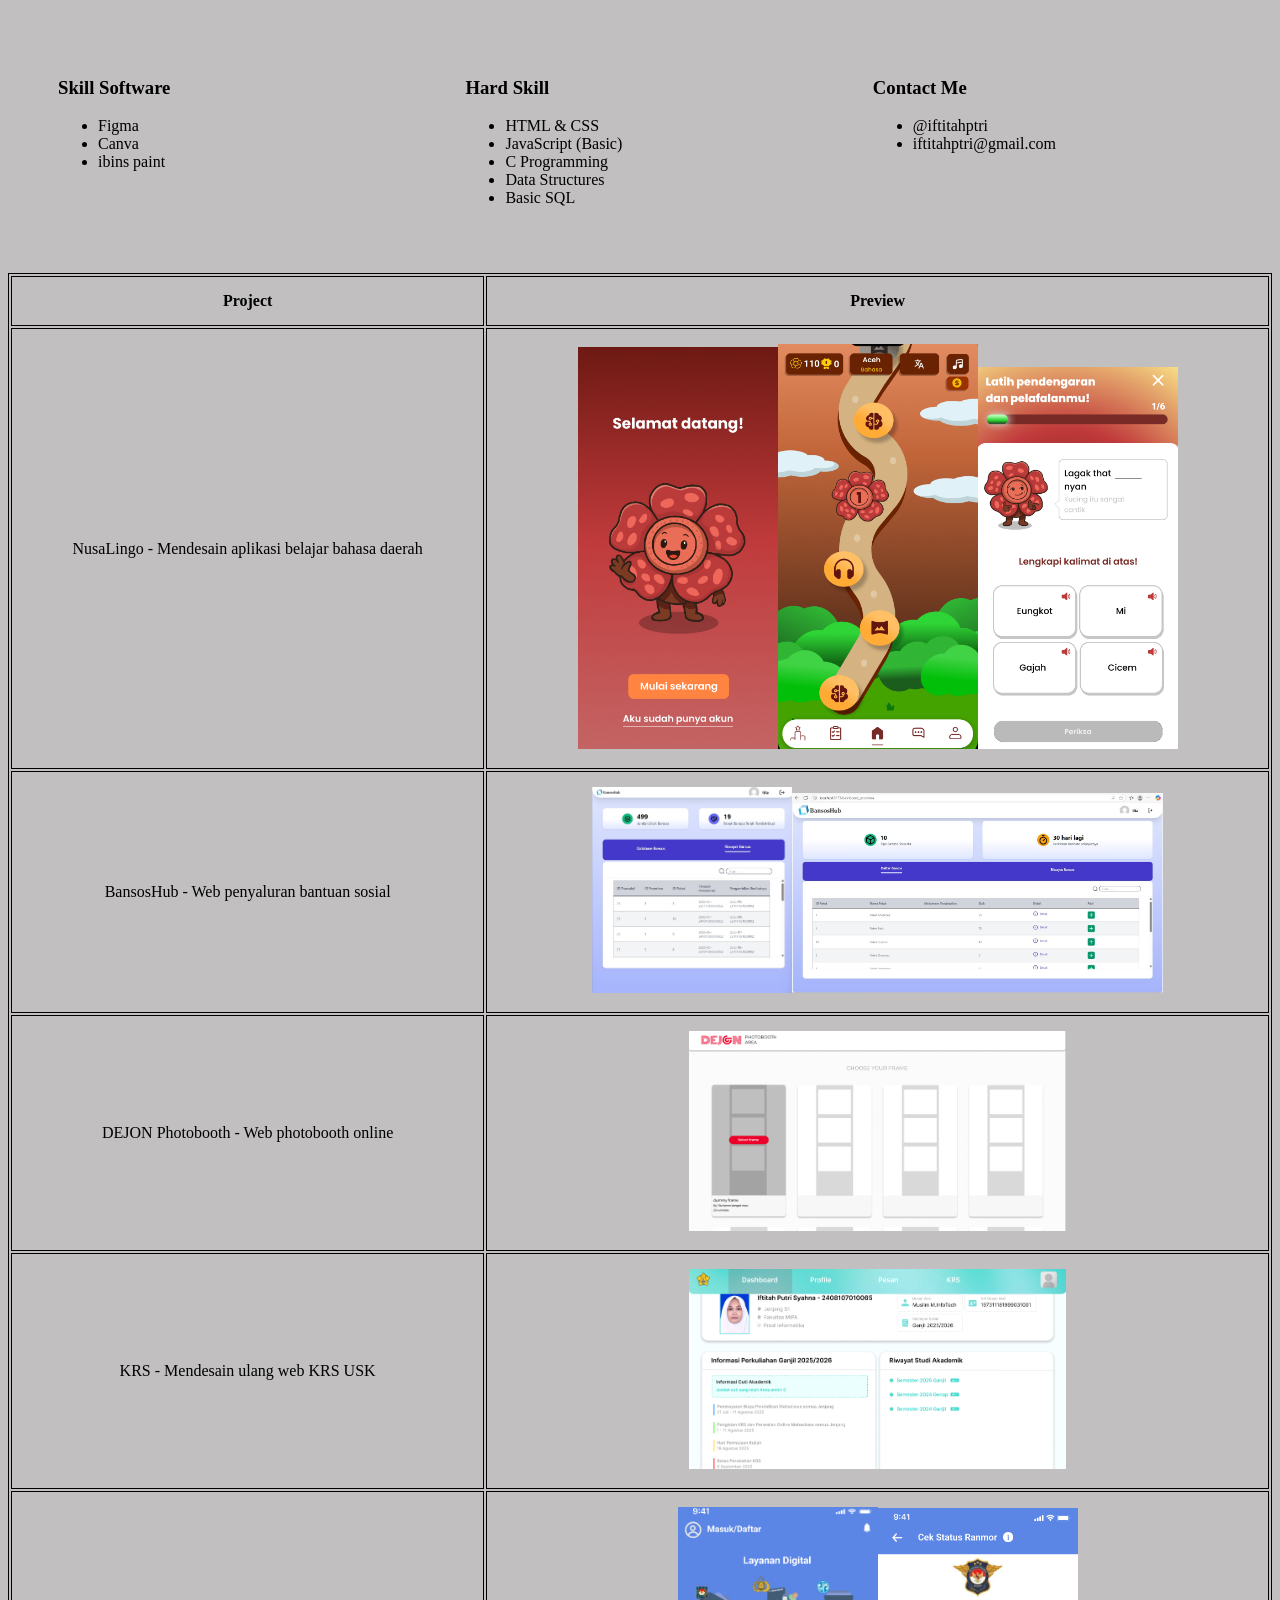
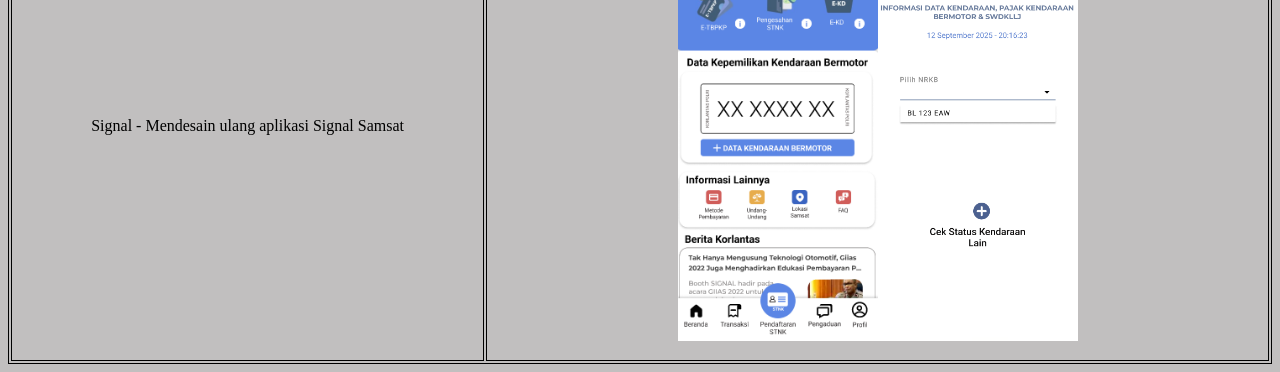
==== about.html @ fc4e30b4 "first" ====
<!DOCTYPE html>
<html>
    <head>
        <link rel="stylesheet" href="style.css">
    </head>
    <body>
<div class="lists">

    <div class="list-item">
        <h3>Skill Software</h3>
        <ul>
            <li>Figma</li>
            <li>Canva</li>
            <li>ibins paint</li>
        </ul>
    </div>

    <div class="list-item">
        <h3>Hard Skill</h3>
        <ul>
            <li>HTML & CSS</li>
            <li>JavaScript (Basic)</li>
            <li>C Programming</li>
            <li>Data Structures</li>
            <li>Basic SQL</li>
        </ul>
    </div>

    <div class="list-item">
        <h3>Contact Me</h3>
        <ul>
            <li>@iftitahptri</li>
            <li>iftitahptri@gmail.com</li>
        </ul>
    </div>

</div>
        <table style="width:100%">
            <th>Project</th>
            <th>Preview</th>
        </tr>
        <tr>
            <td>NusaLingo - Mendesain aplikasi belajar bahasa daerah</td>
            <td><img src ="assets/nl1.png" style = "width: 200px;"><img src ="assets/nl2.png" style = "width: 200px;"><img src ="assets/nl3.png" style = "width: 200px;"></td>
            <tr>
                <td>BansosHub - Web penyaluran bantuan sosial</td>
                <td><img src ="assets/bansoshub1.jpg" style = "width: 200px;"><img src ="assets/bansoshub2.jpg" style = "height: 200px;"></td>
            </tr>
            <tr>
                <td>DEJON Photobooth - Web photobooth online</td>
                <td><img src ="assets/pb.png" style = "height: 200px;"></td>
            </tr>
            <tr>
            <td>KRS - Mendesain ulang web KRS USK</td>
            <td><img src ="assets/krs.png" style = "height: 200px;"></td>
            </tr>
            <tr>
            <td>Signal - Mendesain ulang aplikasi Signal Samsat</td>
            <td><img src ="assets/signal 1.png" style = "width: 200px;"><img src ="assets/signal 2.png" style = "width: 200px;"></td>
            </tr>
        </table>
    </body>
</html>
---- style.css ----
body{
    background-color: #c1bfbf;
}

.hero {
    width: 100%;
    font-family: 'Inter', sans-serif;
    font-size: 96px;
    font-weight: 700;
    margin-top: 50px;
}

.about-section {
    display: flex;
    justify-content: space-between;
    align-items: center;
    padding: 50px;
}

.text {
    width: 50%;
}

.image {
    width: 40%;
    text-align: right;
}

.image img {
    max-width: 100%;
    height: auto;
}
.white {
    color: white;
}

.purple {
    color: #9E87BA;
}

p {
color: white;
font-size: 24px;
font-family: Inter;
font-weight: 500;
}

table, th, td {
  border: 1px solid black;
}

th, td {
  padding: 15px;
  text-align: center;
}

.wrapper {
    position: relative;
    width: 50%;
    height: 400px;
}

.rectangle {
    position: absolute;
    right: 0;
    width: 100%;
    height: 100%;
    background-color: #D9D9D9;
    border-radius: 50px 0 0 50px;
    z-index: 1;
}

.photo {
    position: absolute;
    right: 20%;
    top: 30%;
    width: 250px;
    z-index: 2;
}

.next-btn {
    position: absolute;
    bottom: -60px; /* supaya di bawah rectangle */
    right: 20%;
    padding: 12px 24px;
    background-color: #9E87BA;
    color: white;
    text-decoration: none;
    border-radius: 30px;
    font-weight: bold;
    transition: 0.3s;
}

.next-btn:hover {
    background-color: #6B5D8E;
}

.lists {
    display: flex;
    justify-content: space-between;
    padding: 50px;
}

.list-item {
    width: 30%;
}
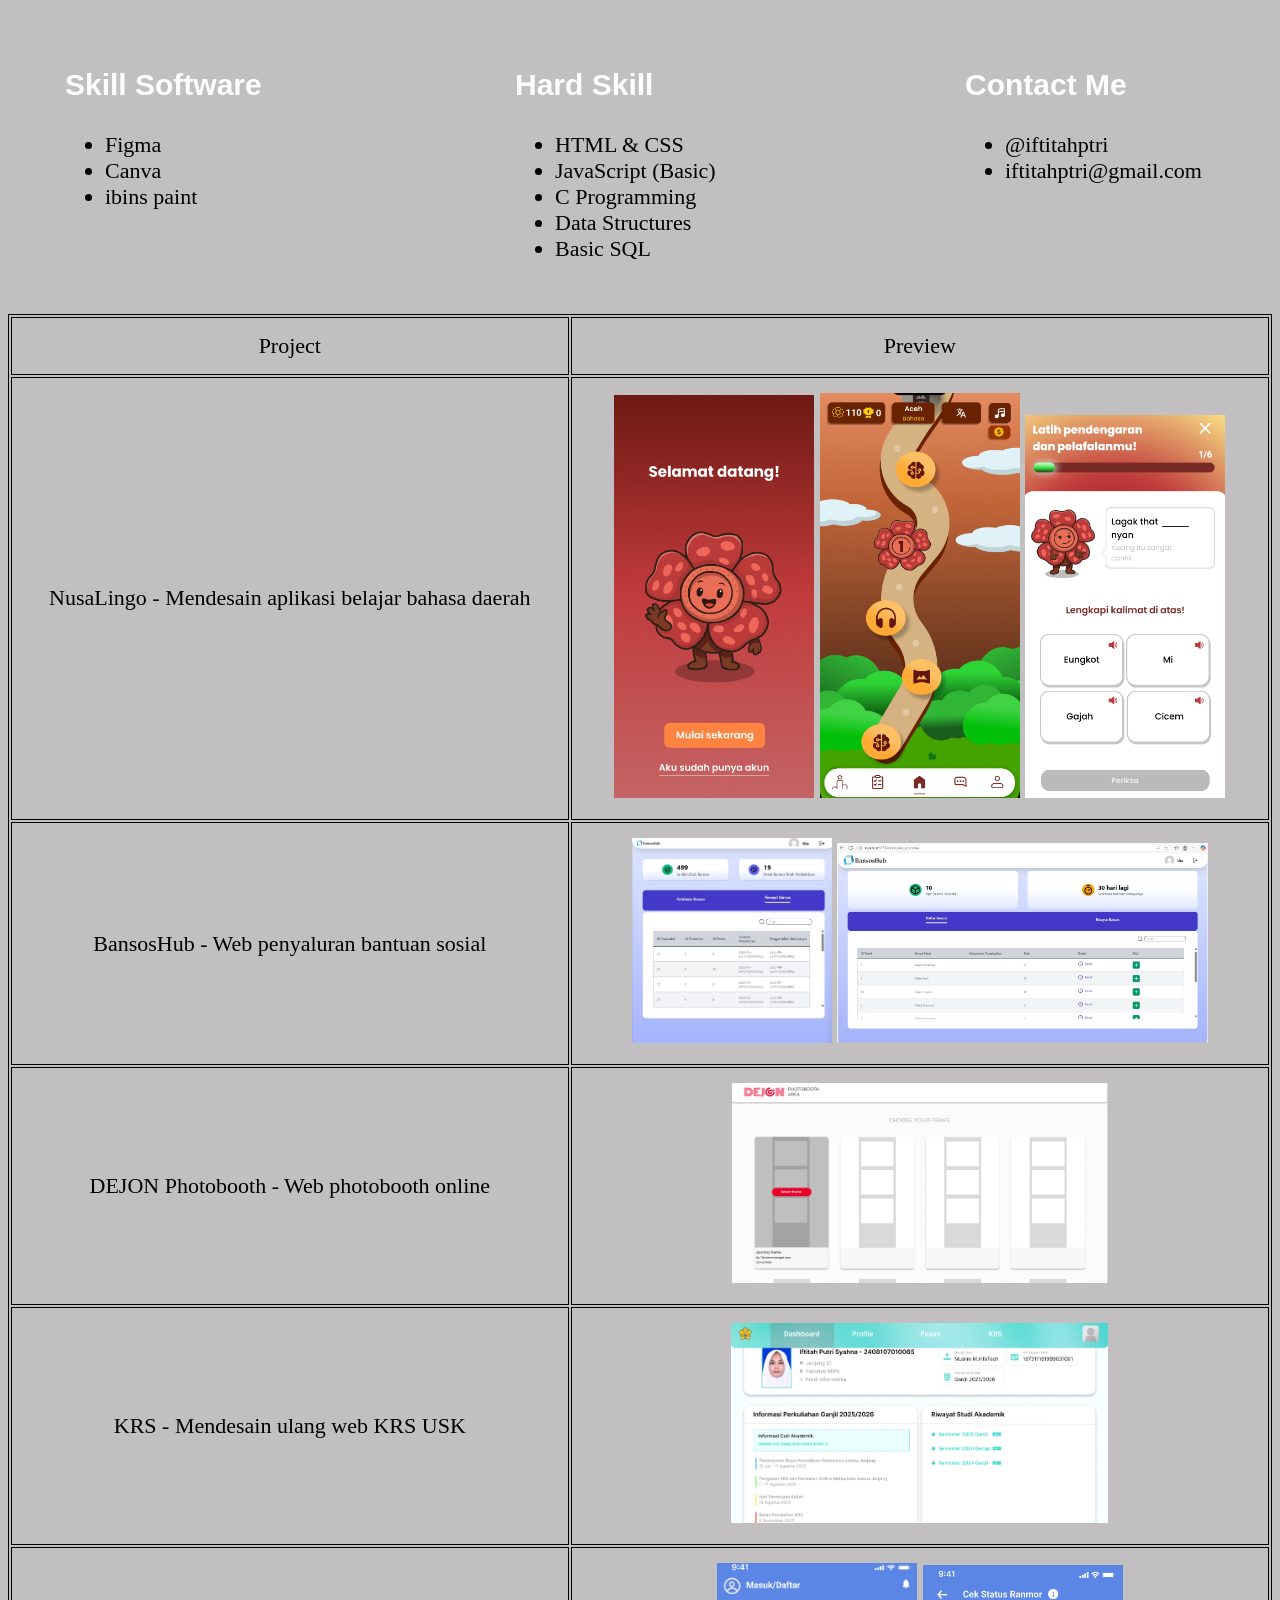
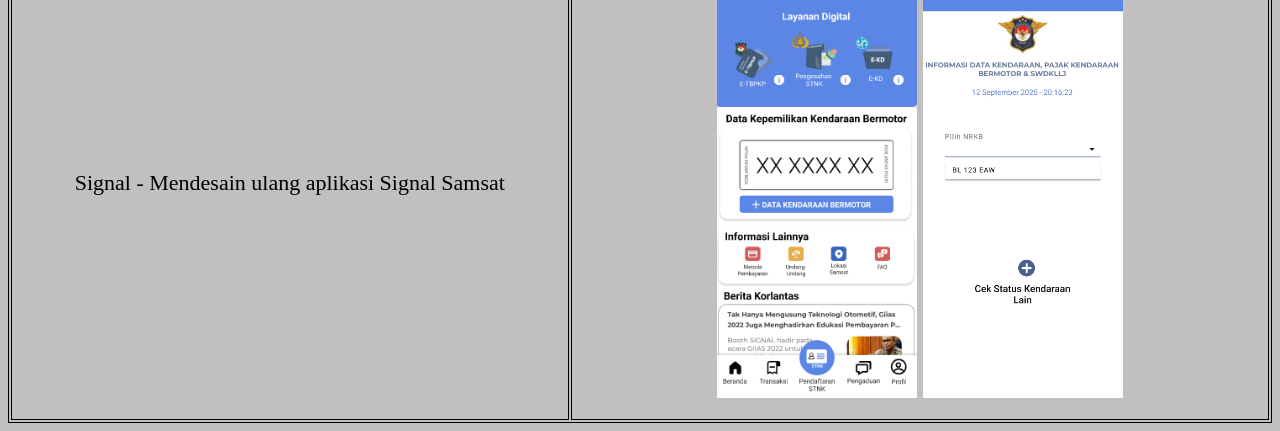
==== commit b3415fea: "rapihin about" ====
--- a/about.html
+++ b/about.html
@@ -1,62 +1,86 @@
 <!DOCTYPE html>
 <html>
     <head>
-        <link rel="stylesheet" href="style.css">
+        <meta charset="UTF-8">
+        <meta name="viewport" content="width=device-width, initial-scale=1.0">
+        <title>More..</title>
+        <link rel="stylesheet" href="styles.css">
     </head>
     <body>
-<div class="lists">
+        <div class="lists">
+            <div class="list-item">
+                <h3>Skill Software</h3>
+                <ul>
+                    <li>Figma</li>
+                    <li>Canva</li>
+                    <li>ibins paint</li>
+                </ul>
+            </div>
 
-    <div class="list-item">
-        <h3>Skill Software</h3>
-        <ul>
-            <li>Figma</li>
-            <li>Canva</li>
-            <li>ibins paint</li>
-        </ul>
-    </div>
+            <div class="list-item">
+                <h3>Hard Skill</h3>
+                <ul>
+                    <li>HTML & CSS</li>
+                    <li>JavaScript (Basic)</li>
+                    <li>C Programming</li>
+                    <li>Data Structures</li>
+                    <li>Basic SQL</li>
+                </ul>
+            </div>
+        
+            <div class="list-item">
+                <h3>Contact Me</h3>
+                <ul>
+                    <li>@iftitahptri</li>
+                    <li>iftitahptri@gmail.com</li>
+                </ul>
+            </div>
 
-    <div class="list-item">
-        <h3>Hard Skill</h3>
-        <ul>
-            <li>HTML & CSS</li>
-            <li>JavaScript (Basic)</li>
-            <li>C Programming</li>
-            <li>Data Structures</li>
-            <li>Basic SQL</li>
-        </ul>
-    </div>
+        </div>
 
-    <div class="list-item">
-        <h3>Contact Me</h3>
-        <ul>
-            <li>@iftitahptri</li>
-            <li>iftitahptri@gmail.com</li>
-        </ul>
-    </div>
-
-</div>
         <table style="width:100%">
-            <th>Project</th>
-            <th>Preview</th>
-        </tr>
-        <tr>
-            <td>NusaLingo - Mendesain aplikasi belajar bahasa daerah</td>
-            <td><img src ="assets/nl1.png" style = "width: 200px;"><img src ="assets/nl2.png" style = "width: 200px;"><img src ="assets/nl3.png" style = "width: 200px;"></td>
+            <tr>
+                <th>Project</th>
+                <th>Preview</th>
+            </tr>
+        
+            <tr>
+                <td>NusaLingo - Mendesain aplikasi belajar bahasa daerah</td>
+                <td>
+                    <img src="assets/nl1.png" style="width:200px;">
+                    <img src="assets/nl2.png" style="width:200px;">
+                    <img src="assets/nl3.png" style="width:200px;">
+                </td>
+            </tr>
+        
             <tr>
                 <td>BansosHub - Web penyaluran bantuan sosial</td>
-                <td><img src ="assets/bansoshub1.jpg" style = "width: 200px;"><img src ="assets/bansoshub2.jpg" style = "height: 200px;"></td>
+                <td>
+                    <img src="assets/bansoshub1.jpg" style="width:200px;">
+                    <img src="assets/bansoshub2.jpg" style="height:200px;">
+                </td>
             </tr>
+        
             <tr>
                 <td>DEJON Photobooth - Web photobooth online</td>
-                <td><img src ="assets/pb.png" style = "height: 200px;"></td>
+                <td>
+                    <img src="assets/pb.png" style="height:200px;">
+                </td>
             </tr>
+        
             <tr>
-            <td>KRS - Mendesain ulang web KRS USK</td>
-            <td><img src ="assets/krs.png" style = "height: 200px;"></td>
+                <td>KRS - Mendesain ulang web KRS USK</td>
+                <td>
+                    <img src="assets/krs.png" style="height:200px;">
+                </td>
             </tr>
+        
             <tr>
-            <td>Signal - Mendesain ulang aplikasi Signal Samsat</td>
-            <td><img src ="assets/signal 1.png" style = "width: 200px;"><img src ="assets/signal 2.png" style = "width: 200px;"></td>
+                <td>Signal - Mendesain ulang aplikasi Signal Samsat</td>
+                <td>
+                    <img src="assets/signal 1.png" style="width:200px;">
+                    <img src="assets/signal 2.png" style="width:200px;">
+                </td>
             </tr>
         </table>
     </body>
--- a/styles.css
+++ b/styles.css
@@ -0,0 +1,113 @@
+body{
+    background-color: #c1bfbf;
+}
+
+.bio {
+    width: 100%;
+    font-family: 'Inter', sans-serif;
+    font-size: 96px;
+    font-weight: 700;
+    margin-top: 50px;
+}
+
+.about-section {
+    display: flex;
+    justify-content: space-between;
+    align-items: center;
+    padding-left: 30px;
+}
+
+.text {
+    width: 50%;
+}
+
+.white {
+    color: white;
+}
+
+.purple {
+    color: #9E87BA;
+}
+
+p {
+color: white;
+font-size: 24px;
+font-family: Inter;
+font-weight: 500;
+}
+
+h3 {
+color: white;
+font-size: 30px;
+font-family: 'Inter', sans-serif;
+font-weight: 700;
+}
+
+.wrapper {
+    position: relative;
+    width: 50%;
+    margin-top: 5%;
+    height: 450px;
+}
+
+.rectangle {
+    position: absolute;
+    left: 0;
+    width: 100%;
+    height: 100%;
+    background-color: #D9D9D9;
+    border-radius: 50px 0 0 50px;
+    z-index: 1;
+}
+
+.photo {
+    position: absolute;
+    right: 20%;
+    top: 6%;
+    width: 370px;
+    z-index: 2;
+}
+
+.next-btn {
+    display: inline-block;
+    margin-top: 20px;
+    padding: 12px 24px;
+    background-color: #9E87BA;
+    color: white;
+    text-decoration: none;
+    border-radius: 30px;
+    font-weight: bold;
+    transition: 0.3s;
+}
+
+.next-btn:hover {
+    background-color: #6B5D8E;
+}
+
+.lists {
+    /* color: white; */
+    font-size: 22px;
+    font-family: Inter;
+    font-weight: 500;
+    display: flex;
+    justify-content: center;
+    gap: 200px; 
+    padding: 30px;
+}
+
+.list-item {
+    width: 250px;
+}
+
+table, th, td {
+  border: 1px solid black;
+  font-size: 22px;
+  font-family: Inter;
+  font-weight: 500;
+
+}
+
+th, td {
+  padding: 15px;
+  text-align: center;
+}
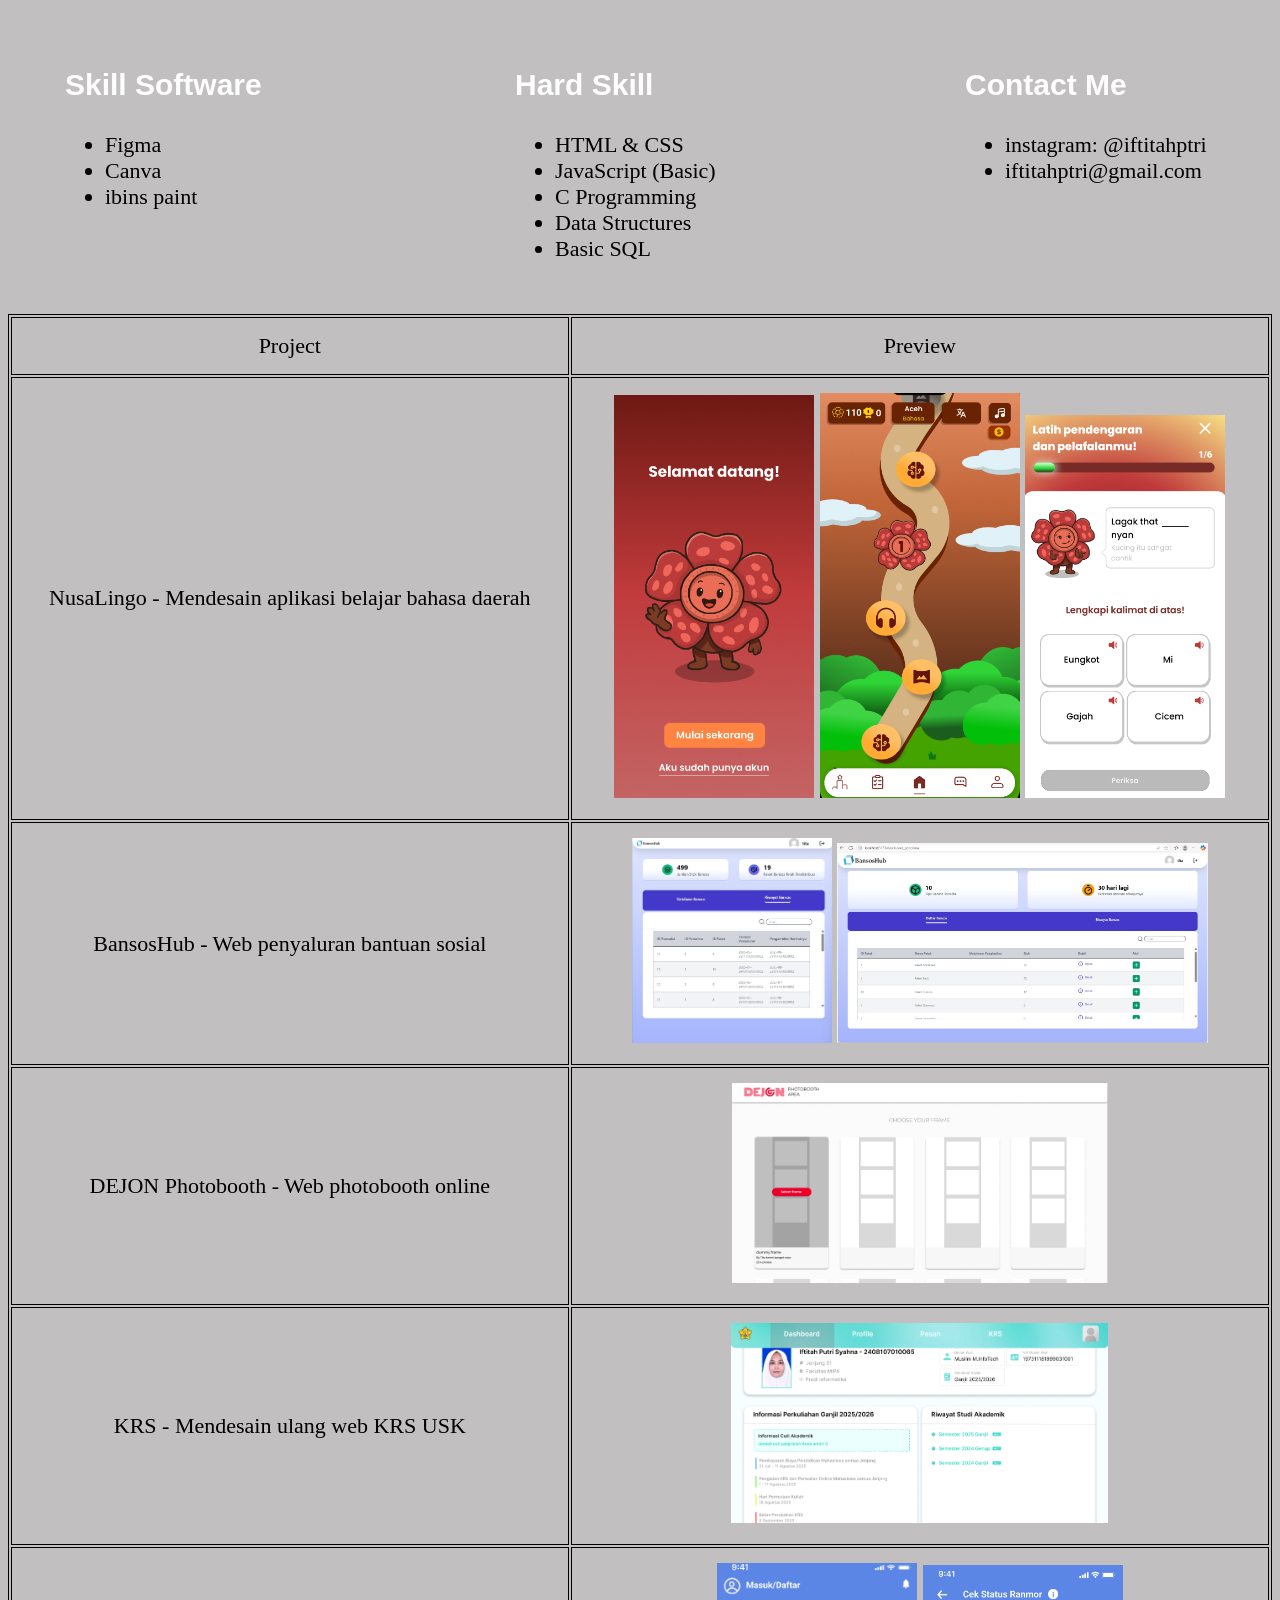
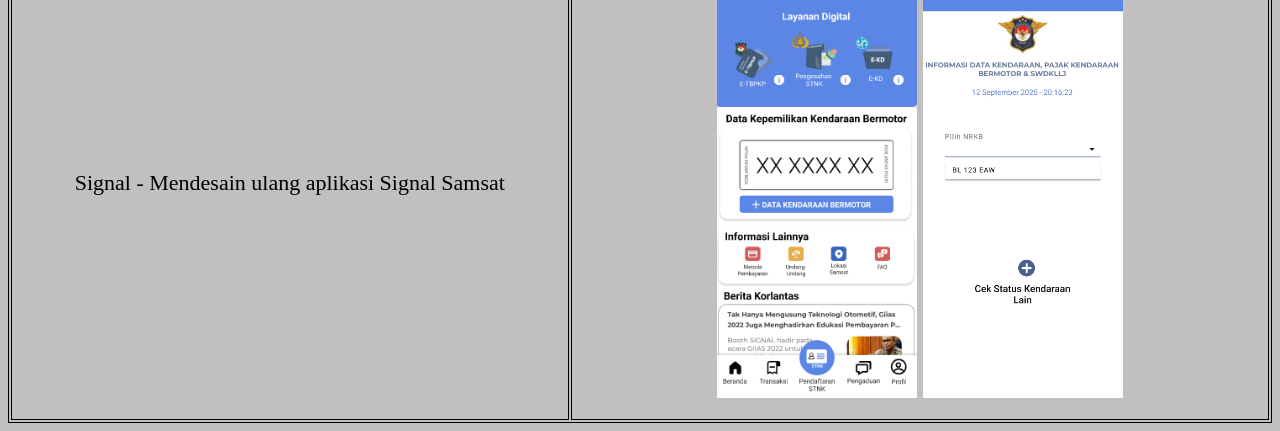
==== commit f63dedb9: "kontak" ====
--- a/about.html
+++ b/about.html
@@ -31,7 +31,7 @@
             <div class="list-item">
                 <h3>Contact Me</h3>
                 <ul>
-                    <li>@iftitahptri</li>
+                    <li>instagram: @iftitahptri</li>
                     <li>iftitahptri@gmail.com</li>
                 </ul>
             </div>
